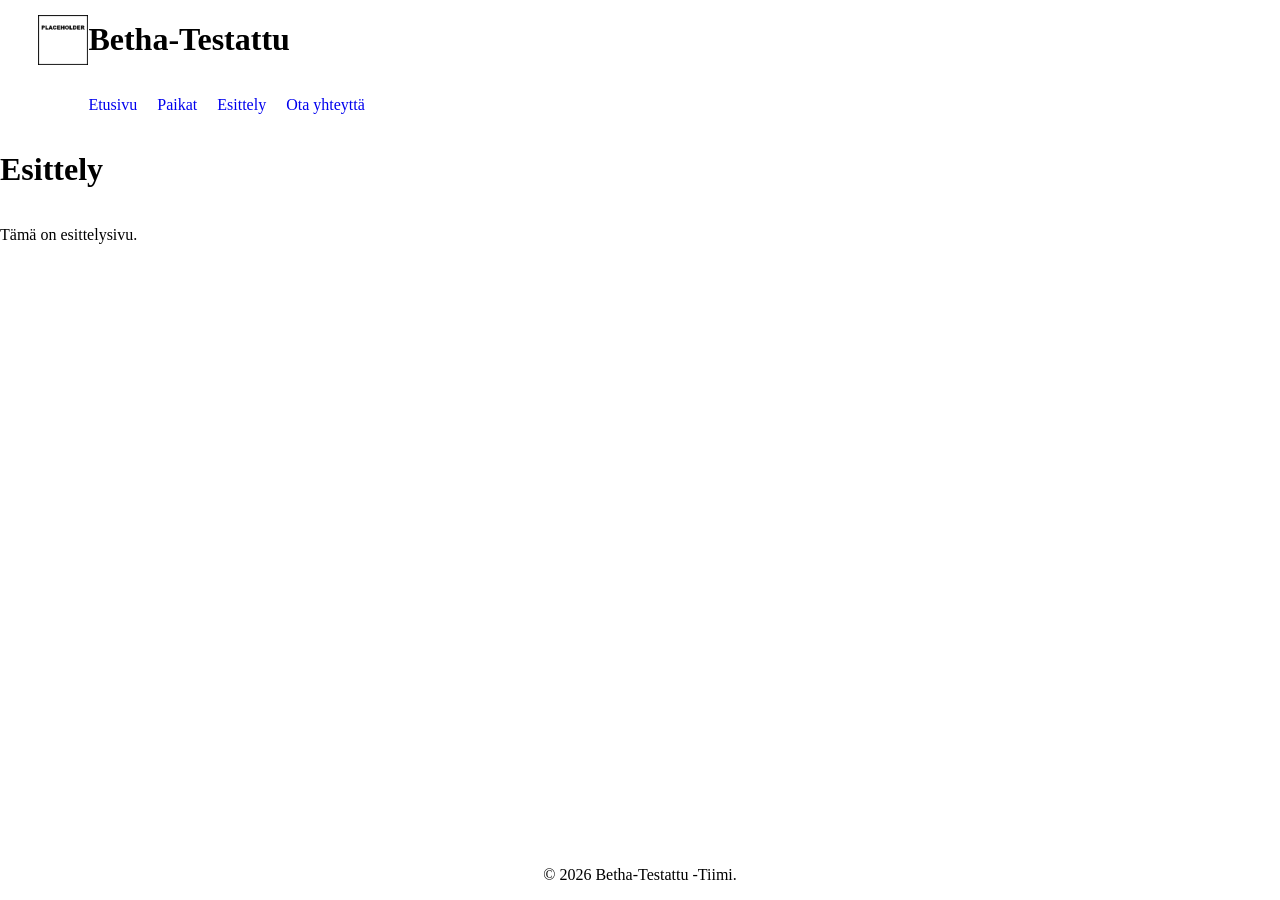
==== esittely.html @ 4b461893 "Poistettu tiedostot, jotka eivät kuuluneet sivurakenteeseen Tehty nettisivujen ranka ja navigaatio. " ====
<!DOCTYPE html>
<html lang="fi">
<head>
    <meta charset="UTF-8">
    <meta name="viewport" content="width=device-width, initial-scale=1.0">
    <link rel="stylesheet" href="style.css">
    <title>Esittely - Betha-Testattu</title>
</head>
<header class="top_bar" aria-label="Navigation Menu">
    <div class="branding"><img class="logo" src="./kuvat/placeholder.png" alt="Betha-testattu logo" ><h1>Betha-Testattu</h1></div>
<div class="navbar">
    <ul class="nav_button_row">
        <li><a href="etusivu.html">Etusivu</a></li>
        <li><a href="paikat.html">Paikat</a></li>
        <li><a href="esittely.html">Esittely</a></li>
        <li><a href="kontakti.html">Ota yhteyttä</a></li>
    </ul>
</div>
</header>
<body>
<h1>Esittely</h1>
<p>Tämä on esittelysivu.</p>
</body>
<footer class="footer">
    <p>&copy; 2026 Betha-Testattu -Tiimi.</p>
</footer>
</html>
---- style.css ----
/* Globaalit tyylit */

html, body {
    height: 100%;
    margin: 0;
}

body {
    display: flex;
    flex-direction: column;
}

.top_bar {
    display: flex;
    flex-direction: column;
    margin-left: 3vw;
}

.nav_button_row {
    display: flex;
}

.nav_button_row li {
    list-style: none;
}

.branding {
    display: flex;
    align-items: center;
}

.nav_button_row li a {
    padding: 10px;
    text-decoration: none;
}

.logo {
    width: 50px;
    height: 50px;
}

/* Etusivun tyylit */

.newest_review {
    display: flex;
    flex-direction: column;
    margin-left: 3vw;

}

.review_list {
    display: flex;
    flex-direction: column;
    gap: 20px;
    margin-left: auto;
    margin-right: 3vw;
}

.footer {
    display: flex;
    justify-content: center;
    margin-top: auto;
}

/* Paikat-sivun tyylit */




/* Esittely-sivun tyylit */




/* Kontakti-sivun tyylit */
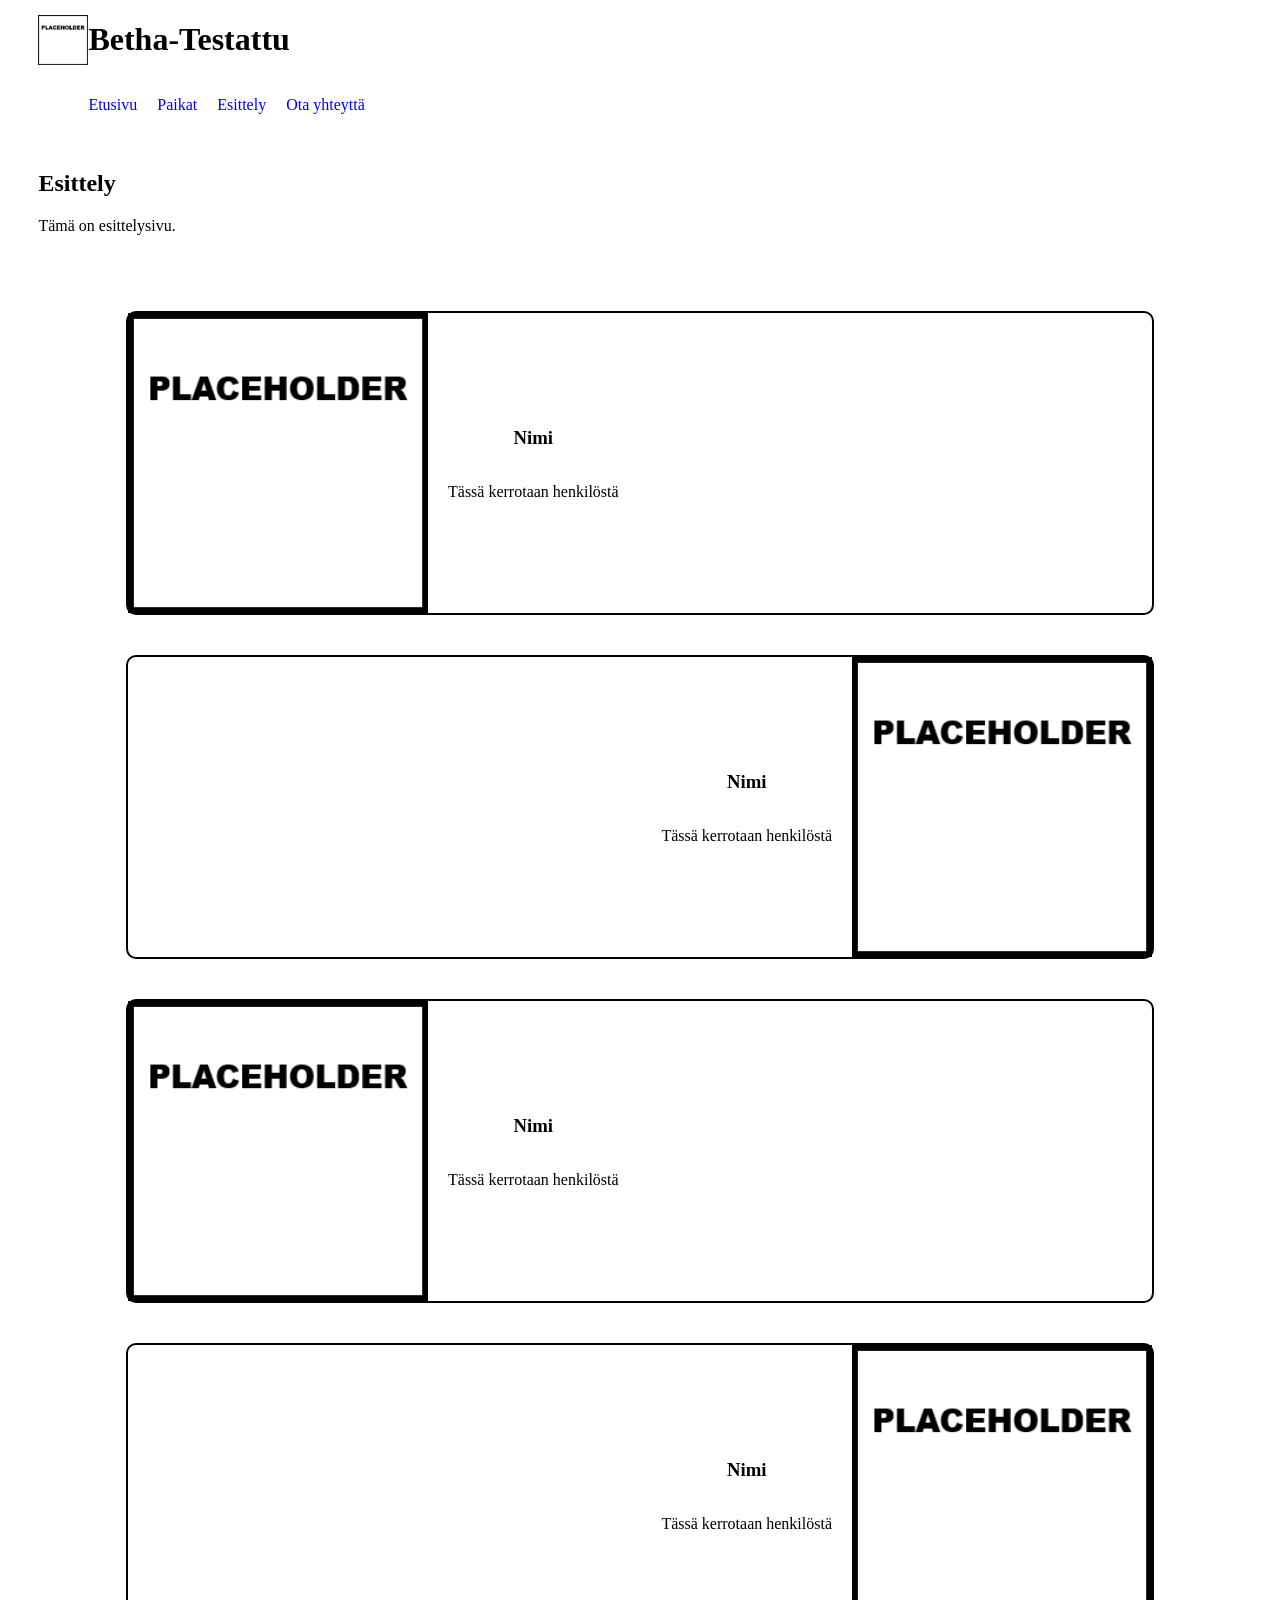
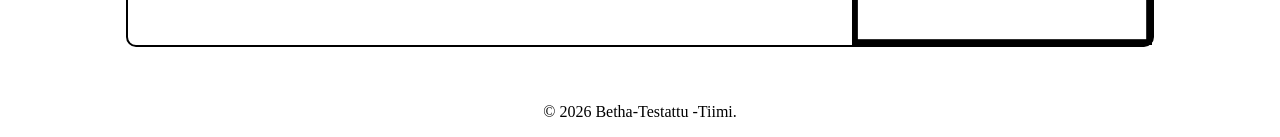
==== commit 360aa2a0: "Luotu kaikkien sivujen sisältö flexboxeilla responsiivisuuden luomseksi. TODO: Lisää media queryt, j" ====
--- a/esittely.html
+++ b/esittely.html
@@ -6,10 +6,10 @@
     <link rel="stylesheet" href="style.css">
     <title>Esittely - Betha-Testattu</title>
 </head>
-<header class="top_bar" aria-label="Navigation Menu">
+<header class="top-bar" aria-label="Navigation Menu">
     <div class="branding"><img class="logo" src="./kuvat/placeholder.png" alt="Betha-testattu logo" ><h1>Betha-Testattu</h1></div>
 <div class="navbar">
-    <ul class="nav_button_row">
+    <ul class="nav-button-row">
         <li><a href="etusivu.html">Etusivu</a></li>
         <li><a href="paikat.html">Paikat</a></li>
         <li><a href="esittely.html">Esittely</a></li>
@@ -18,8 +18,41 @@
 </div>
 </header>
 <body>
-<h1>Esittely</h1>
+    <div class="page-header">
+<h2>Esittely</h2>
 <p>Tämä on esittelysivu.</p>
+</div>
+<div class="hero-section">
+    <div class="hero-card-image-left">
+        <img src="/kuvat/placeholder.png" alt="Esittelykuva" class="hero-image">
+        <div class="hero-card-text">
+            <h3>Nimi</h3>
+            <p>Tässä kerrotaan henkilöstä</p>
+        </div>
+    </div>
+    <div class="hero-card-image-right">
+        <img src="/kuvat/placeholder.png" alt="Esittelykuva" class="hero-image">
+        <div class="hero-card-text">
+            <h3>Nimi</h3>
+            <p>Tässä kerrotaan henkilöstä</p>
+        </div>
+    </div>
+    <div class="hero-card-image-left">
+        <img src="/kuvat/placeholder.png" alt="Esittelykuva" class="hero-image">
+        <div class="hero-card-text">
+            <h3>Nimi</h3>
+            <p>Tässä kerrotaan henkilöstä</p>
+        </div>
+    </div>
+    <div class="hero-card-image-right">
+        <img src="/kuvat/placeholder.png" alt="Esittelykuva" class="hero-image">
+        <div class="hero-card-text">
+            <h3>Nimi</h3>
+            <p>Tässä kerrotaan henkilöstä</p>
+        </div>
+    </div>
+    </div>
+</div>
 </body>
 <footer class="footer">
     <p>&copy; 2026 Betha-Testattu -Tiimi.</p>
--- a/style.css
+++ b/style.css
@@ -10,17 +10,17 @@
     flex-direction: column;
 }
 
-.top_bar {
+.top-bar {
     display: flex;
     flex-direction: column;
     margin-left: 3vw;
 }
 
-.nav_button_row {
+.nav-button-row {
     display: flex;
 }
 
-.nav_button_row li {
+.nav-button-row li {
     list-style: none;
 }
 
@@ -29,7 +29,7 @@
     align-items: center;
 }
 
-.nav_button_row li a {
+.nav-button-row li a {
     padding: 10px;
     text-decoration: none;
 }
@@ -39,21 +39,26 @@
     height: 50px;
 }
 
+/* Tabletti- ja mobiilinäkymä */
+
+
+
 /* Etusivun tyylit */
 
-.newest_review {
+.newest-review {
     display: flex;
     flex-direction: column;
     margin-left: 3vw;
 
 }
 
-.review_list {
+.front-page-review-list {
     display: flex;
     flex-direction: column;
     gap: 20px;
     margin-left: auto;
     margin-right: 3vw;
+    align-items: center;
 }
 
 .footer {
@@ -62,14 +67,102 @@
     margin-top: auto;
 }
 
+.page-header {
+    margin: 20px 3vw;
+}
+
 /* Paikat-sivun tyylit */
 
+.review-grid {
+    display: flex;
+    flex-wrap: wrap;
+    gap: 5vw;
+    justify-content: center;
+    margin-left: 10vw;
+    margin-right: 10vw;
+}
 
+.review-item {
+    display: flex;
+    flex-direction: column;
+    margin-left: auto;
+    margin-right: auto;
+    border: 2px solid black;
+    border-radius: 10px;
+    max-width: 25vw;
+    align-items: center;
+}
+
+
+.review-image {
+    max-width: 25vw;
+    height: auto;
+    margin: 20px
+}
+
+.paikat-button {
+    margin-bottom: 20px;
+}
 
 
 /* Esittely-sivun tyylit */
 
+.hero-section {
+    display: flex;
+    flex-direction: column;
+    margin: 20px 3vw;
+    align-items: center;
+}
+
+.hero-card-image-left {
+    display: flex;
+    flex-direction: row;
+    gap: 20px;
+    align-items: center;
+    justify-content: left;
+    margin: 20px 0 20px 0;
+    border: 2px solid black;
+    border-radius: 10px;
+    width: 80vw;
+}
+
+.hero-card-image-right {
+    display: flex;
+    flex-direction: row-reverse;
+    gap: 20px;
+    align-items: center;
+    justify-content: right;
+    margin: 20px 0 20px 0;
+    border: 2px solid black;
+    border-radius: 10px;
+    width: 80vw;
+}
+
+.hero-image {
+    width: 300px;
+    height: auto;
+}
+
+.hero-card-text {
+    display: flex;
+    flex-direction: column;
+    align-items: center;
+    justify-content: center;
+}
 
 
 
-/* Kontakti-sivun tyylit */+/* Kontakti-sivun tyylit */
+
+.contact-form {
+    display: flex;
+    flex-direction: column;
+    align-items: center;
+}
+
+.contact-form form {
+    display: flex;
+    flex-direction: column;
+    gap: 10px;
+    width: 300px;
+}
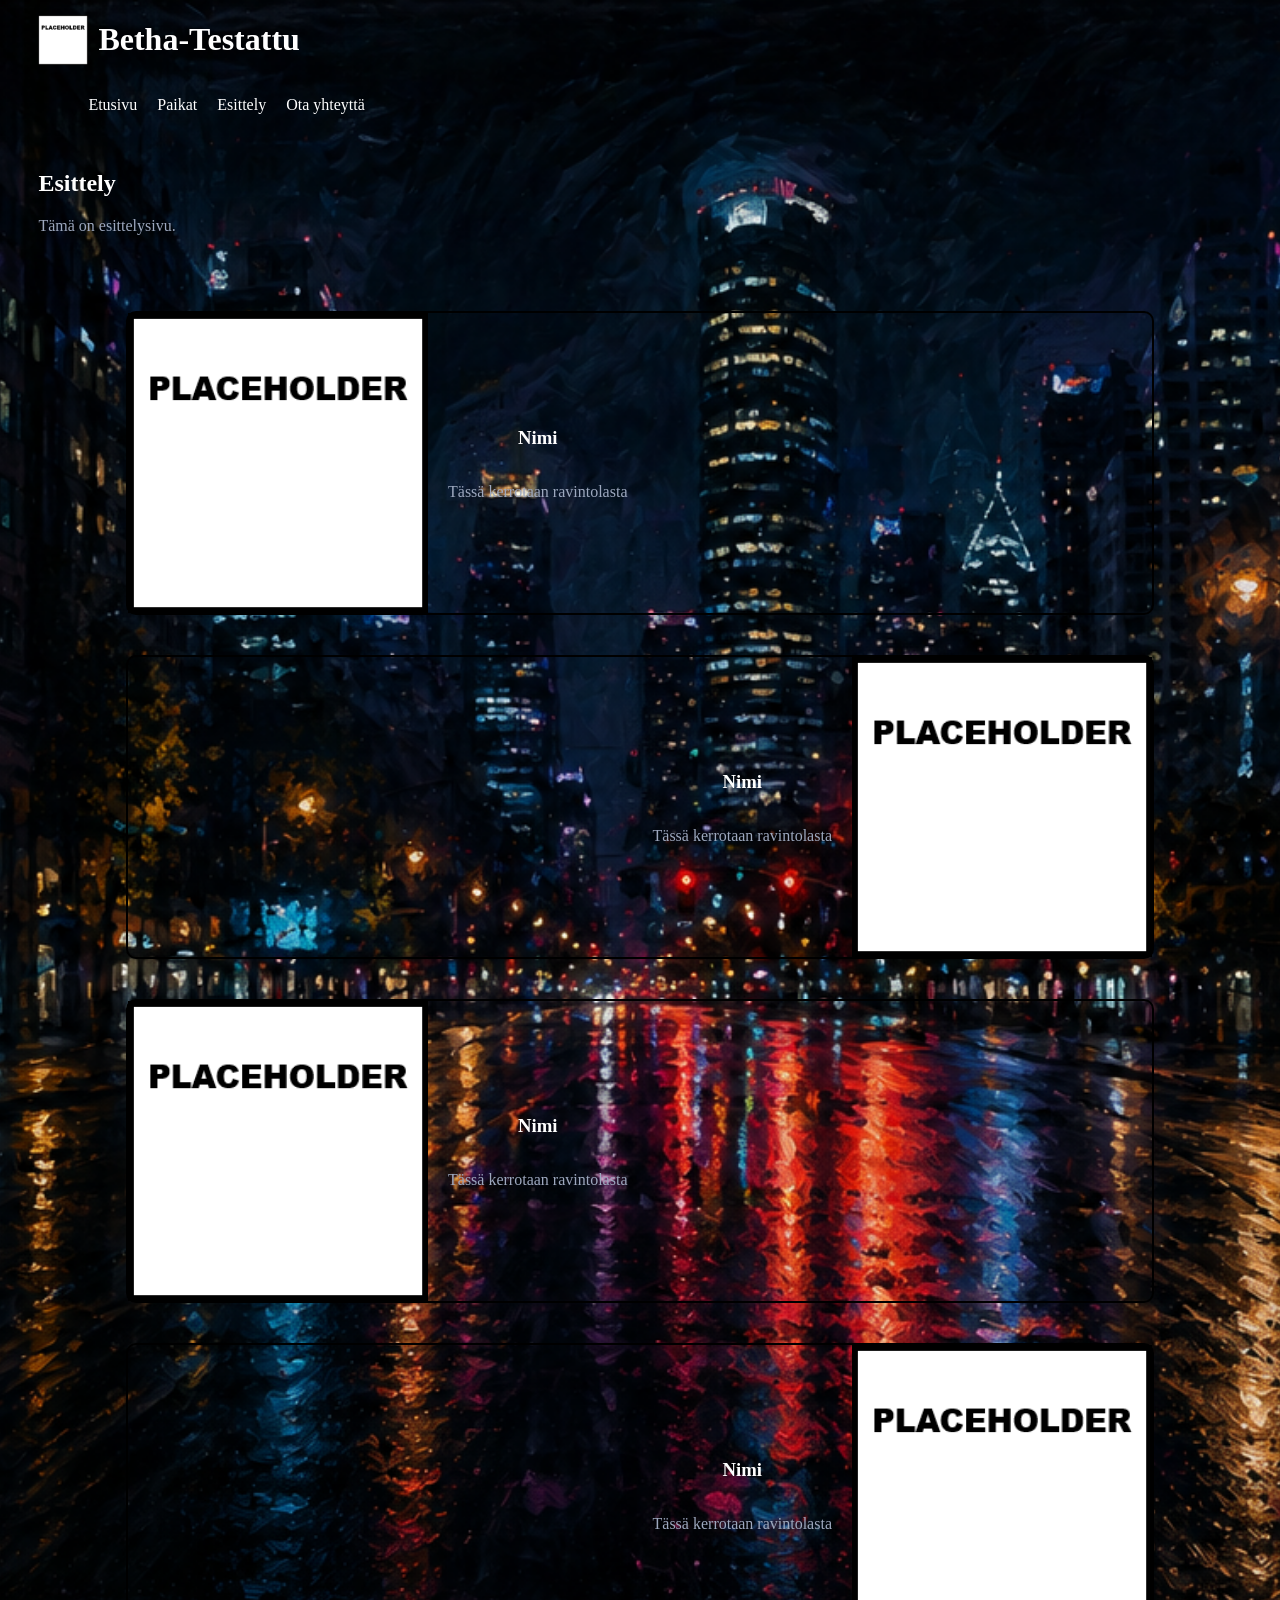
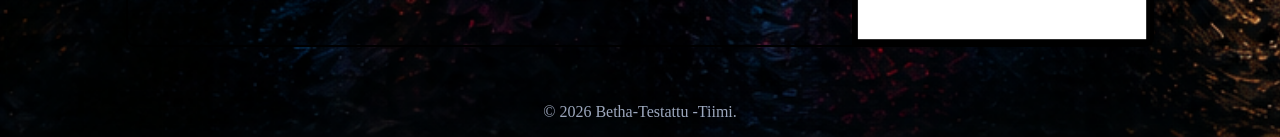
==== commit f5812139: "Kartan luominen" ====
--- a/esittely.html
+++ b/esittely.html
@@ -6,18 +6,19 @@
     <link rel="stylesheet" href="style.css">
     <title>Esittely - Betha-Testattu</title>
 </head>
+<body></body>
 <header class="top-bar" aria-label="Navigation Menu">
     <div class="branding"><img class="logo" src="./kuvat/placeholder.png" alt="Betha-testattu logo" ><h1>Betha-Testattu</h1></div>
 <div class="navbar">
     <ul class="nav-button-row">
-        <li><a href="etusivu.html">Etusivu</a></li>
+        <li><a href="index.html">Etusivu</a></li>
         <li><a href="paikat.html">Paikat</a></li>
         <li><a href="esittely.html">Esittely</a></li>
         <li><a href="kontakti.html">Ota yhteyttä</a></li>
     </ul>
 </div>
 </header>
-<body>
+
     <div class="page-header">
 <h2>Esittely</h2>
 <p>Tämä on esittelysivu.</p>
@@ -27,34 +28,36 @@
         <img src="/kuvat/placeholder.png" alt="Esittelykuva" class="hero-image">
         <div class="hero-card-text">
             <h3>Nimi</h3>
-            <p>Tässä kerrotaan henkilöstä</p>
+            <p>Tässä kerrotaan ravintolasta</p>
         </div>
     </div>
     <div class="hero-card-image-right">
         <img src="/kuvat/placeholder.png" alt="Esittelykuva" class="hero-image">
         <div class="hero-card-text">
             <h3>Nimi</h3>
-            <p>Tässä kerrotaan henkilöstä</p>
+            <p>Tässä kerrotaan ravintolasta</p>
         </div>
     </div>
     <div class="hero-card-image-left">
         <img src="/kuvat/placeholder.png" alt="Esittelykuva" class="hero-image">
         <div class="hero-card-text">
             <h3>Nimi</h3>
-            <p>Tässä kerrotaan henkilöstä</p>
+            <p>Tässä kerrotaan ravintolasta</p>
         </div>
     </div>
     <div class="hero-card-image-right">
         <img src="/kuvat/placeholder.png" alt="Esittelykuva" class="hero-image">
         <div class="hero-card-text">
             <h3>Nimi</h3>
-            <p>Tässä kerrotaan henkilöstä</p>
+            <p>Tässä kerrotaan ravintolasta</p>
         </div>
     </div>
     </div>
 </div>
-</body>
+
 <footer class="footer">
     <p>&copy; 2026 Betha-Testattu -Tiimi.</p>
 </footer>
-</html>+
+</body>
+</html>
--- a/style.css
+++ b/style.css
@@ -1,19 +1,40 @@
 /* Globaalit tyylit */
 
+:root {
+    --bg: #1F2022;
+    --accent: #DB0000;
+    --shade1: #444953;
+    --shade2: #787F8E;
+    --shade3: #9DA8BE;
+    --text: #FFFFFF;
+}
+
+html {
+    min-height: 100%;
+    background-color: var(--bg);
+}
+
 html, body {
-    height: 100%;
     margin: 0;
+    min-height: 100%;
 }
 
 body {
     display: flex;
     flex-direction: column;
+    min-height: 100vh;
+    width: 100%;
+    background: url("./kuvat/Betha_tausta.png") center/cover no-repeat scroll;
+    background-color: transparent;
+    color: var(--shade3);
 }
 
 .top-bar {
     display: flex;
     flex-direction: column;
     margin-left: 3vw;
+    position: relative;
+    z-index: 1;
 }
 
 .nav-button-row {
@@ -32,6 +53,20 @@
 .nav-button-row li a {
     padding: 10px;
     text-decoration: none;
+    color: var(--text);
+}
+
+.nav-button-row li a:hover {
+    color: var(--accent);
+}
+
+.branding h1 {
+    color: var(--text);
+    margin-left: 10px;
+}
+
+h1, h2, h3, h4 {
+    color: var(--text);
 }
 
 .logo {
@@ -69,6 +104,41 @@
 
 .page-header {
     margin: 20px 3vw;
+}
+
+.contact-cards {
+    display: flex;
+    flex-direction: column;
+    align-items: flex-start;
+    gap: 20px;
+    margin-top: 20px;
+    width: fit-content;
+}
+
+.card {
+    display: flex;
+    flex-direction: column;
+    align-items: flex-start;
+    justify-content: center;
+    gap: 8px;
+    padding: 20px;
+    border: 2px solid var(--shade3);
+    border-radius: 12px;
+    background: rgba(31, 32, 34, 0.75);
+    color: var(--text);
+    cursor: pointer;
+    width: 100%;
+    min-width: 260px;
+    text-align: left;
+}
+
+.card:hover {
+    border-color: var(--accent);
+    transform: translateY(-2px);
+}
+
+.map-section {
+    margin-top: 24px;
 }
 
 /* Paikat-sivun tyylit */
@@ -165,4 +235,10 @@
     flex-direction: column;
     gap: 10px;
     width: 300px;
+}
+
+#map {
+    width: 100%;
+    max-width: 250px;
+    height: 150px;
 }
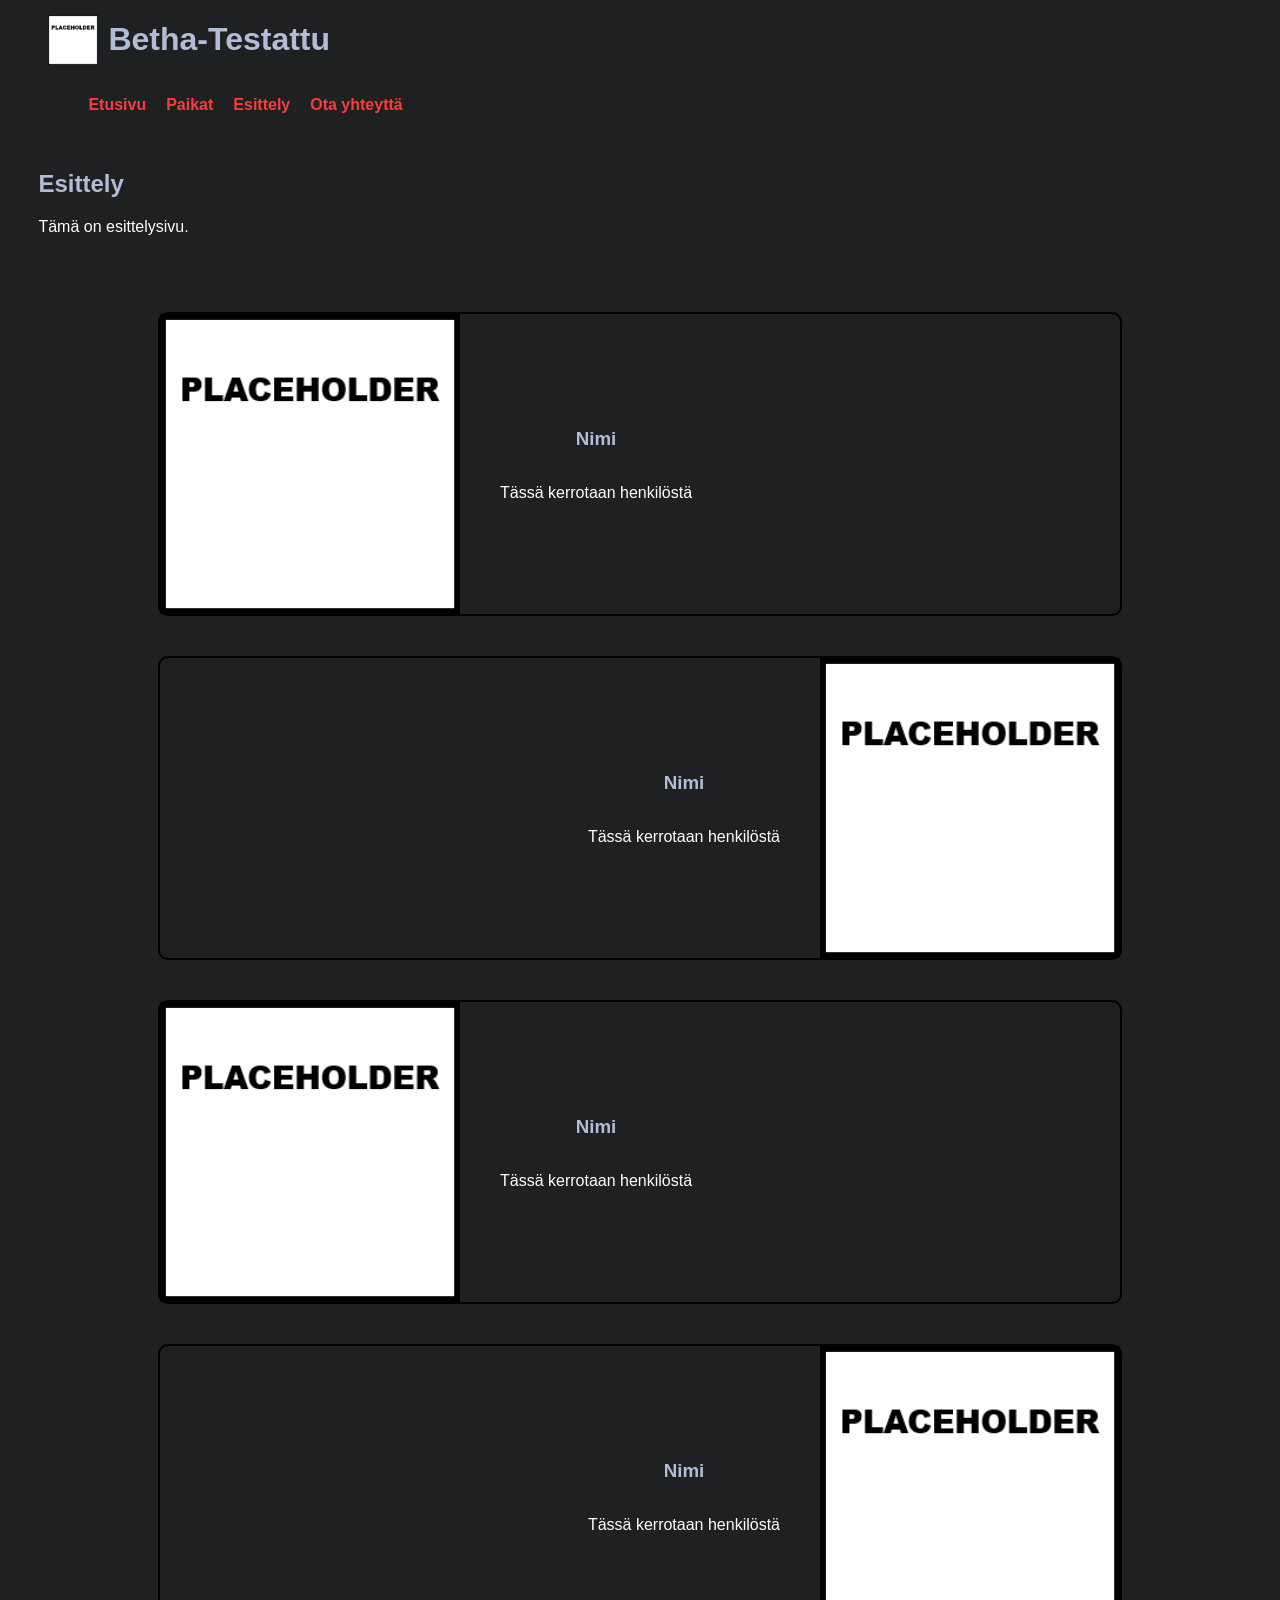
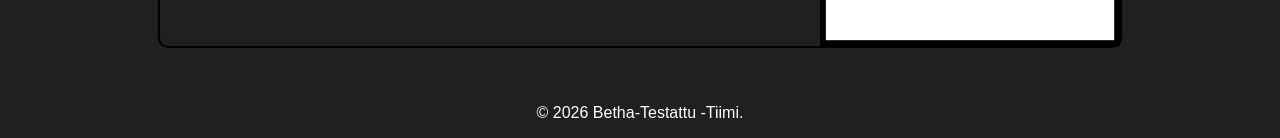
==== commit add9ae1d: "esittely.html img src korjattu GitHub Pages -yhteensopiviksi" ====
--- a/esittely.html
+++ b/esittely.html
@@ -1,63 +1,67 @@
 <!DOCTYPE html>
 <html lang="fi">
+
 <head>
     <meta charset="UTF-8">
     <meta name="viewport" content="width=device-width, initial-scale=1.0">
     <link rel="stylesheet" href="style.css">
     <title>Esittely - Betha-Testattu</title>
 </head>
+
 <body></body>
 <header class="top-bar" aria-label="Navigation Menu">
-    <div class="branding"><img class="logo" src="./kuvat/placeholder.png" alt="Betha-testattu logo" ><h1>Betha-Testattu</h1></div>
-<div class="navbar">
-    <ul class="nav-button-row">
-        <li><a href="index.html">Etusivu</a></li>
-        <li><a href="paikat.html">Paikat</a></li>
-        <li><a href="esittely.html">Esittely</a></li>
-        <li><a href="kontakti.html">Ota yhteyttä</a></li>
-    </ul>
-</div>
+    <div class="branding"><img class="logo" src="./kuvat/placeholder.png" alt="Betha-testattu logo">
+        <h1>Betha-Testattu</h1>
+    </div>
+    <div class="navbar">
+        <ul class="nav-button-row">
+            <li><a href="index.html">Etusivu</a></li>
+            <li><a href="paikat.html">Paikat</a></li>
+            <li><a href="esittely.html">Esittely</a></li>
+            <li><a href="kontakti.html">Ota yhteyttä</a></li>
+        </ul>
+    </div>
 </header>
 
-    <div class="page-header">
-<h2>Esittely</h2>
-<p>Tämä on esittelysivu.</p>
+<div class="page-header">
+    <h2>Esittely</h2>
+    <p>Tämä on esittelysivu.</p>
 </div>
 <div class="hero-section">
     <div class="hero-card-image-left">
-        <img src="/kuvat/placeholder.png" alt="Esittelykuva" class="hero-image">
+        <img src="./kuvat/placeholder.png" alt="Esittelykuva" class="hero-image">
         <div class="hero-card-text">
             <h3>Nimi</h3>
-            <p>Tässä kerrotaan ravintolasta</p>
+            <p>Tässä kerrotaan henkilöstä</p>
         </div>
     </div>
     <div class="hero-card-image-right">
-        <img src="/kuvat/placeholder.png" alt="Esittelykuva" class="hero-image">
+        <img src="./kuvat/placeholder.png" alt="Esittelykuva" class="hero-image">
         <div class="hero-card-text">
             <h3>Nimi</h3>
-            <p>Tässä kerrotaan ravintolasta</p>
+            <p>Tässä kerrotaan henkilöstä</p>
         </div>
     </div>
     <div class="hero-card-image-left">
-        <img src="/kuvat/placeholder.png" alt="Esittelykuva" class="hero-image">
+        <img src="./kuvat/placeholder.png" alt="Esittelykuva" class="hero-image">
         <div class="hero-card-text">
             <h3>Nimi</h3>
-            <p>Tässä kerrotaan ravintolasta</p>
+            <p>Tässä kerrotaan henkilöstä</p>
         </div>
     </div>
     <div class="hero-card-image-right">
-        <img src="/kuvat/placeholder.png" alt="Esittelykuva" class="hero-image">
+        <img src="./kuvat/placeholder.png" alt="Esittelykuva" class="hero-image">
         <div class="hero-card-text">
             <h3>Nimi</h3>
-            <p>Tässä kerrotaan ravintolasta</p>
+            <p>Tässä kerrotaan henkilöstä</p>
         </div>
     </div>
-    </div>
+</div>
 </div>
 
 <footer class="footer">
     <p>&copy; 2026 Betha-Testattu -Tiimi.</p>
 </footer>
+</body>
 
-</body>
-</html>
+</html>
--- a/style.css
+++ b/style.css
@@ -1,40 +1,23 @@
 /* Globaalit tyylit */
 
-:root {
-    --bg: #1F2022;
-    --accent: #DB0000;
-    --shade1: #444953;
-    --shade2: #787F8E;
-    --shade3: #9DA8BE;
-    --text: #FFFFFF;
-}
-
-html {
-    min-height: 100%;
-    background-color: var(--bg);
+* {
+    font-family: 'Arial', sans-serif;
 }
 
 html, body {
+    height: 100%;
     margin: 0;
-    min-height: 100%;
 }
 
 body {
     display: flex;
     flex-direction: column;
-    min-height: 100vh;
-    width: 100%;
-    background: url("./kuvat/Betha_tausta.png") center/cover no-repeat scroll;
-    background-color: transparent;
-    color: var(--shade3);
 }
 
 .top-bar {
     display: flex;
     flex-direction: column;
     margin-left: 3vw;
-    position: relative;
-    z-index: 1;
 }
 
 .nav-button-row {
@@ -53,25 +36,12 @@
 .nav-button-row li a {
     padding: 10px;
     text-decoration: none;
-    color: var(--text);
-}
-
-.nav-button-row li a:hover {
-    color: var(--accent);
-}
-
-.branding h1 {
-    color: var(--text);
-    margin-left: 10px;
-}
-
-h1, h2, h3, h4 {
-    color: var(--text);
 }
 
 .logo {
     width: 50px;
     height: 50px;
+    padding: 10px;
 }
 
 /* Tabletti- ja mobiilinäkymä */
@@ -104,41 +74,6 @@
 
 .page-header {
     margin: 20px 3vw;
-}
-
-.contact-cards {
-    display: flex;
-    flex-direction: column;
-    align-items: flex-start;
-    gap: 20px;
-    margin-top: 20px;
-    width: fit-content;
-}
-
-.card {
-    display: flex;
-    flex-direction: column;
-    align-items: flex-start;
-    justify-content: center;
-    gap: 8px;
-    padding: 20px;
-    border: 2px solid var(--shade3);
-    border-radius: 12px;
-    background: rgba(31, 32, 34, 0.75);
-    color: var(--text);
-    cursor: pointer;
-    width: 100%;
-    min-width: 260px;
-    text-align: left;
-}
-
-.card:hover {
-    border-color: var(--accent);
-    transform: translateY(-2px);
-}
-
-.map-section {
-    margin-top: 24px;
 }
 
 /* Paikat-sivun tyylit */
@@ -161,13 +96,14 @@
     border-radius: 10px;
     max-width: 25vw;
     align-items: center;
+    padding: 10px;
 }
 
 
 .review-image {
     max-width: 25vw;
     height: auto;
-    margin: 20px
+    margin: 20px;
 }
 
 .paikat-button {
@@ -193,7 +129,7 @@
     margin: 20px 0 20px 0;
     border: 2px solid black;
     border-radius: 10px;
-    width: 80vw;
+    width: 75vw;
 }
 
 .hero-card-image-right {
@@ -205,7 +141,7 @@
     margin: 20px 0 20px 0;
     border: 2px solid black;
     border-radius: 10px;
-    width: 80vw;
+    width: 75vw;
 }
 
 .hero-image {
@@ -218,6 +154,7 @@
     flex-direction: column;
     align-items: center;
     justify-content: center;
+    padding: 20px;
 }
 
 
@@ -237,8 +174,81 @@
     width: 300px;
 }
 
-#map {
-    width: 100%;
-    max-width: 250px;
-    height: 150px;
+/* Värit ja typografia */
+
+body {
+    background-color: #1f2022;
+    color: #ffffff;
+}
+
+a {
+    text-decoration: none;
+    font-weight: bold;
+    color: #ff3a3a;
+}
+
+/* a:link {
+    color: #b90000;
+}
+
+a:visited {
+    color: #b90000;
+}
+
+a:hover {
+    color: #b90000;
+}
+
+a:active {
+    color: #b90000;
+} */
+
+
+h1, h2, h3, h4, h5, h6 {
+    color: #b1bdd6;
+}
+
+/* Modal overlay styles */
+.modal {
+    position: fixed;
+    inset: 0;
+    display: none;
+    align-items: center;
+    justify-content: center;
+    z-index: 9999;
+}
+.modal.open {
+    display: flex;
+}
+.modal-backdrop {
+    position: absolute;
+    inset: 0;
+    background: #00000050;
+}
+.modal-content {
+    position: relative;
+    background: #ffffff;
+    color: #1f2022;
+    max-width: 90vw;
+    max-height: 90vh;
+    overflow: auto;
+    border-radius: 8px;
+    padding: 20px;
+    z-index: 2;
+}
+.modal-close {
+    position: absolute;
+    top: 8px;
+    right: 8px;
+    background: #ff3a3a;
+    color: #00000050;
+    border: none;
+    border-radius: 4px;
+    padding: 6px 10px;
+    cursor: pointer;
+}
+
+.review-popup {
+display: flex;
+
 }
